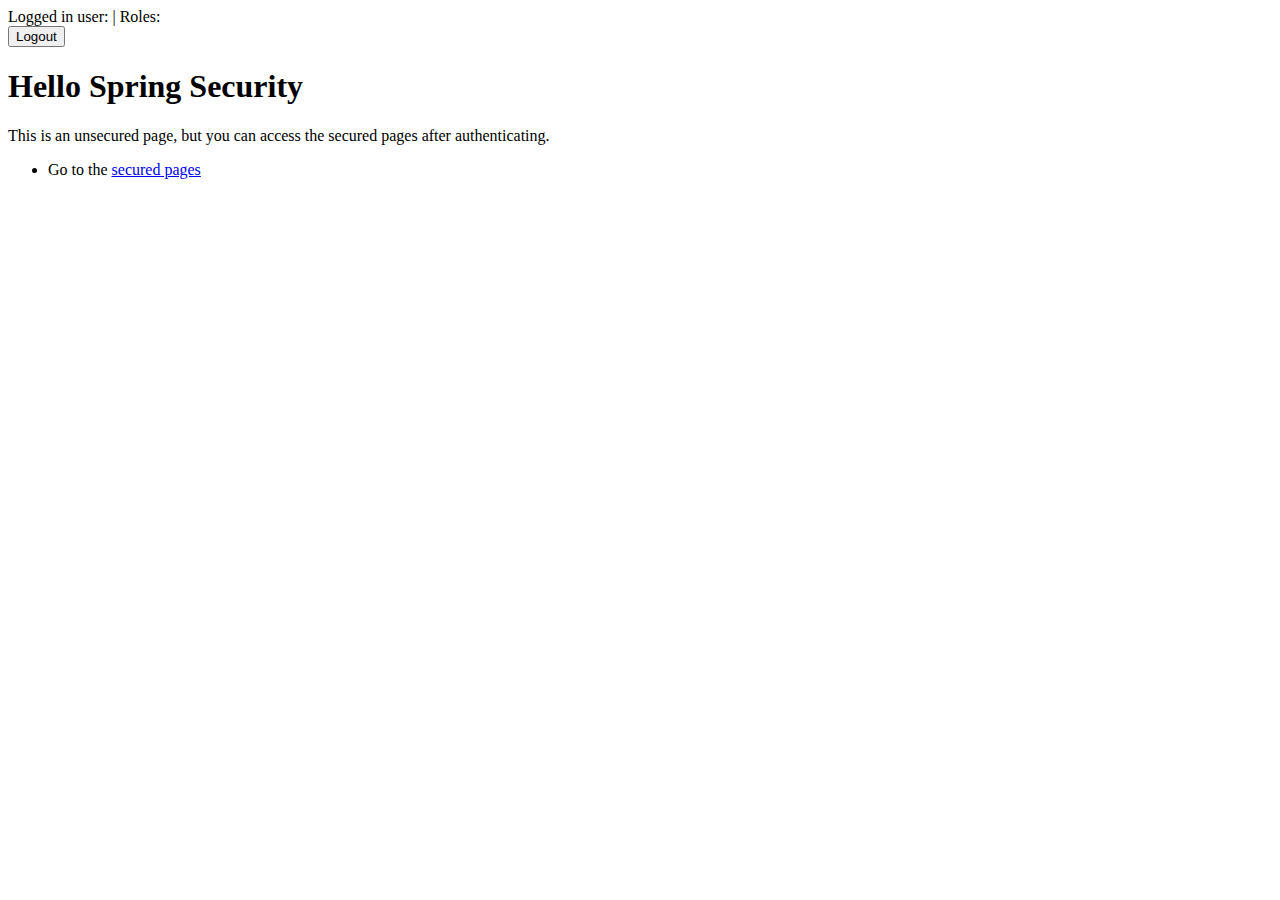
==== src/main/resources/templates/index.html @ 64a37043 "pain and suffering is all i know" ====
<!DOCTYPE html>
<html xmlns="http://www.w3.org/1999/xhtml" xmlns:th="https://www.thymeleaf.org" xmlns:sec="https://www.thymeleaf.org/thymeleaf-extras-springsecurity4">
<head>
    <title>Hello Spring Security</title>
    <meta charset="utf-8" />
    <link rel="stylesheet" href="/css/main.css" th:href="@{/css/main.css}" />
</head>
<body>
<div th:fragment="logout" class="logout" sec:authorize="isAuthenticated()">
    Logged in user: <span sec:authentication="name"></span> |
    Roles: <span sec:authentication="principal.authorities"></span>
    <div>
        <form action="#" th:action="@{/logout}" method="post">
            <input type="submit" value="Logout" />
        </form>
    </div>
</div>
<h1>Hello Spring Security</h1>
<p>This is an unsecured page, but you can access the secured pages after authenticating.</p>
<ul>
    <li>Go to the <a href="/user/index" th:href="@{/user/index}">secured pages</a></li>
</ul>
</body>
</html>
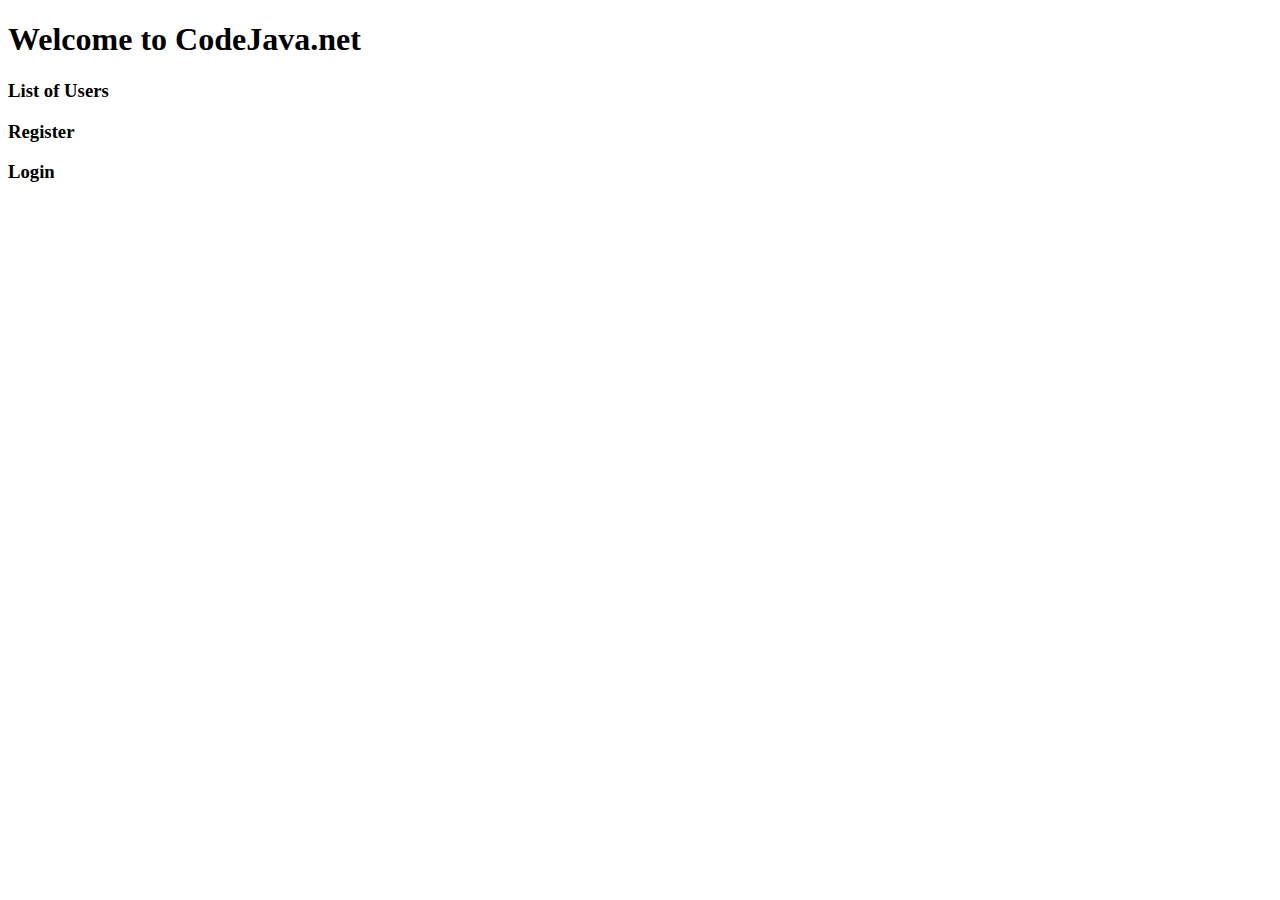
==== commit 28c164ad: "AAAWFGADGJFAERJN35ej" ====
--- a/src/main/resources/templates/index.html
+++ b/src/main/resources/templates/index.html
@@ -1,24 +1,19 @@
 <!DOCTYPE html>
-<html xmlns="http://www.w3.org/1999/xhtml" xmlns:th="https://www.thymeleaf.org" xmlns:sec="https://www.thymeleaf.org/thymeleaf-extras-springsecurity4">
+<html xmlns:th="http://www.thymeleaf.org">
 <head>
-    <title>Hello Spring Security</title>
-    <meta charset="utf-8" />
-    <link rel="stylesheet" href="/css/main.css" th:href="@{/css/main.css}" />
+    <meta charset="ISO-8859-1">
+    <title>Welcome to CodeJava Home</title>
+    <link rel="stylesheet" type="text/css" href="/webjars/bootstrap/css/bootstrap.min.css" />
+    <script type="text/javascript" src="/webjars/jquery/jquery.min.js"></script>
+    <script type="text/javascript" src="/webjars/bootstrap/js/bootstrap.min.js"></script>
 </head>
 <body>
-<div th:fragment="logout" class="logout" sec:authorize="isAuthenticated()">
-    Logged in user: <span sec:authentication="name"></span> |
-    Roles: <span sec:authentication="principal.authorities"></span>
-    <div>
-        <form action="#" th:action="@{/logout}" method="post">
-            <input type="submit" value="Logout" />
-        </form>
-    </div>
+<div class="container text-center">
+    <h1>Welcome to CodeJava.net</h1>
+    <h3><a th:href="/@{/users}">List of Users</a></h3>
+    <h3><a th:href="/@{/register}">Register</a></h3>
+    <h3><a th:href="/@{/login}">Login</a></h3>
 </div>
-<h1>Hello Spring Security</h1>
-<p>This is an unsecured page, but you can access the secured pages after authenticating.</p>
-<ul>
-    <li>Go to the <a href="/user/index" th:href="@{/user/index}">secured pages</a></li>
-</ul>
+
 </body>
 </html>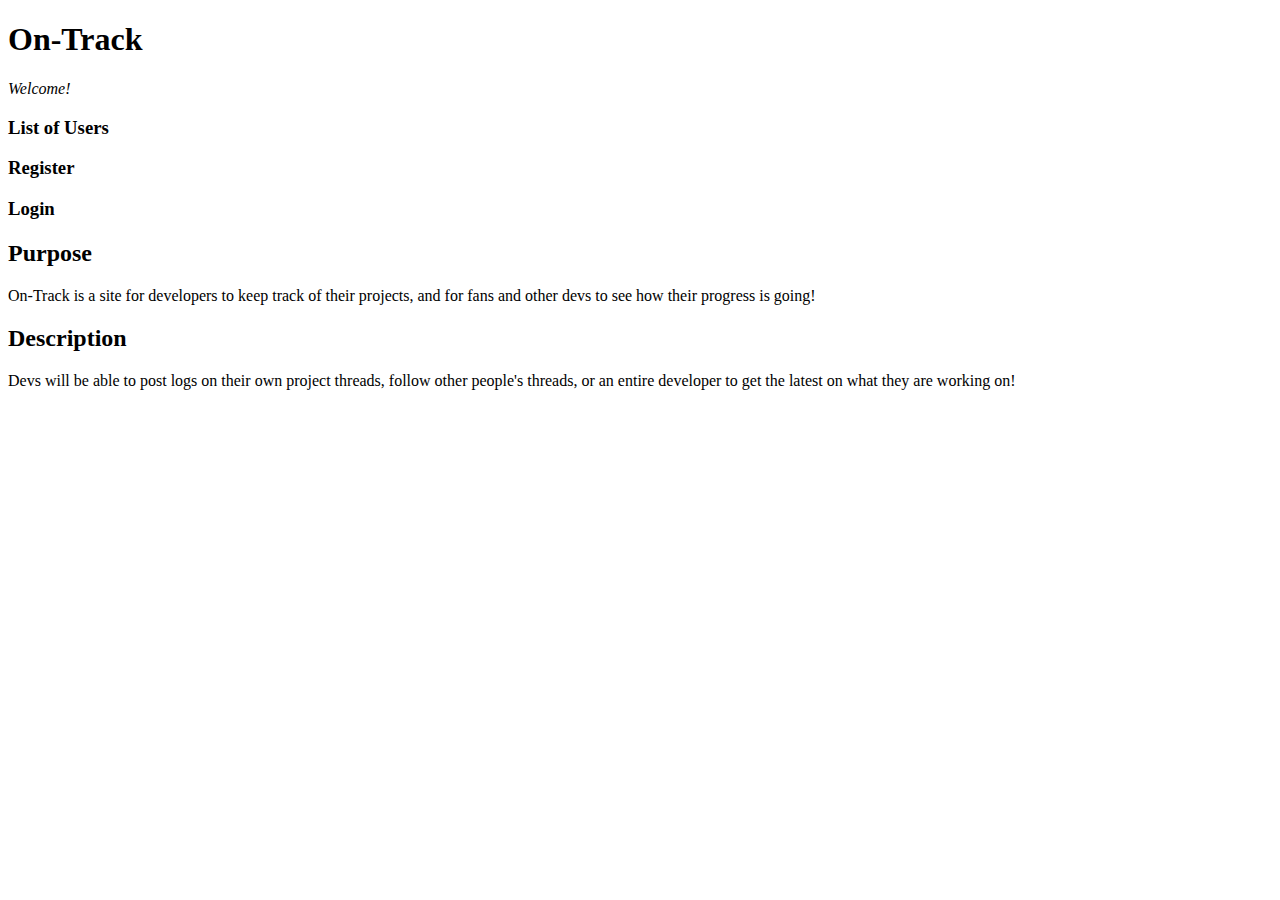
==== commit 30076a31: "E" ====
--- a/src/main/resources/templates/index.html
+++ b/src/main/resources/templates/index.html
@@ -7,12 +7,27 @@
     <script type="text/javascript" src="/webjars/jquery/jquery.min.js"></script>
     <script type="text/javascript" src="/webjars/bootstrap/js/bootstrap.min.js"></script>
 </head>
+
 <body>
-<div class="container text-center">
-    <h1>Welcome to CodeJava.net</h1>
-    <h3><a th:href="/@{/users}">List of Users</a></h3>
-    <h3><a th:href="/@{/register}">Register</a></h3>
-    <h3><a th:href="/@{/login}">Login</a></h3>
+<h1>On-Track</h1>
+<i>Welcome!</i>
+<div>
+    <div class="container text-center">
+        <h3><a th:href="@{/users}">List of Users</a></h3>
+        <h3><a th:href="@{/register}">Register</a></h3>
+        <h3><a th:href="@{/login}">Login</a></h3>
+    </div>
+    <div>
+        <h2>Purpose</h2>
+        <p>On-Track is a site for developers to keep track of their projects, and for fans and other devs to
+            see how their progress is going!</p>
+    </div>
+    <div>
+        <h2>Description</h2>
+        <p> Devs will be able to post logs on their own project threads,
+            follow other people's threads, or an entire developer to get the latest on what
+            they are working on!</p>
+    </div>
 </div>
 
 </body>
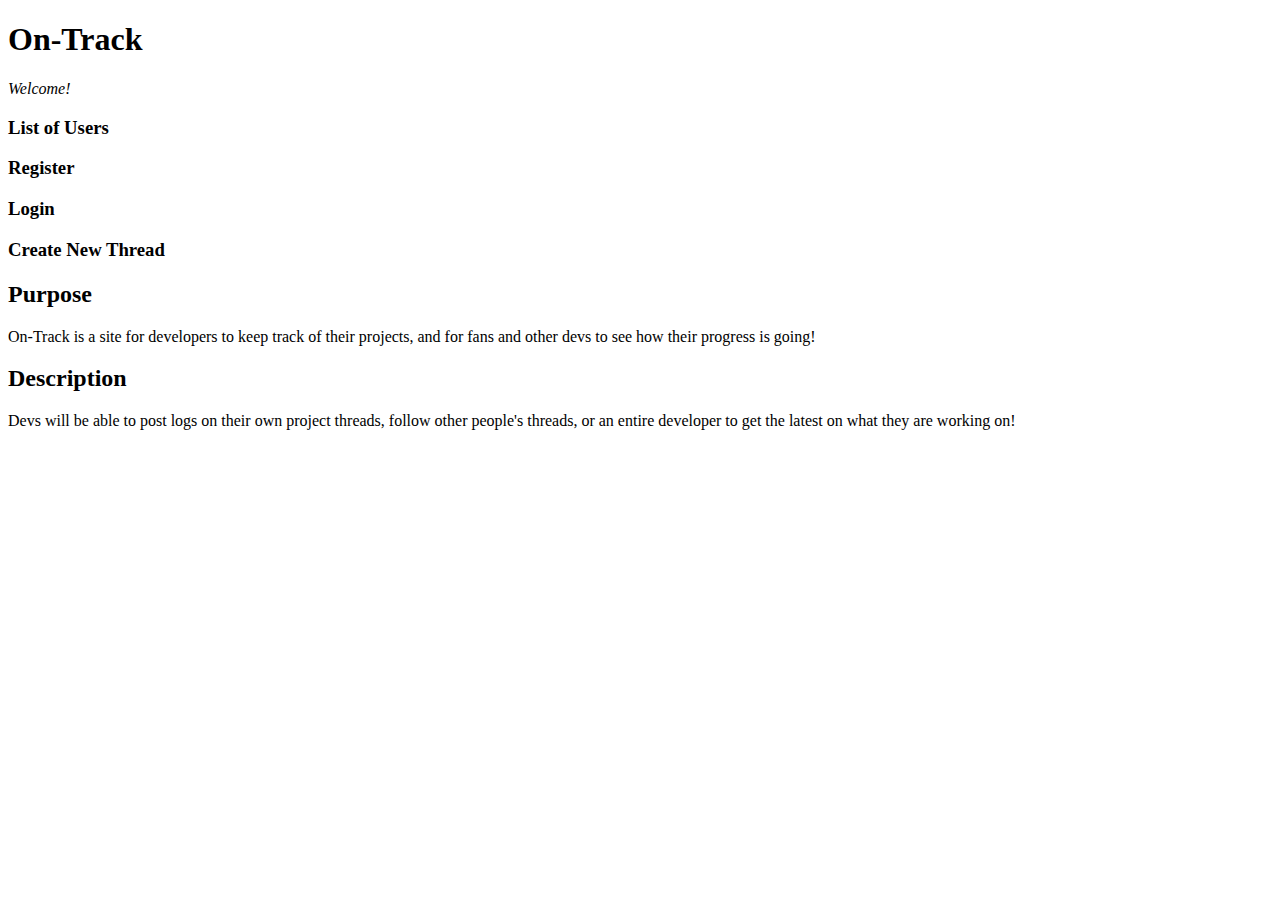
==== commit e79d41b1: "AAA" ====
--- a/src/main/resources/templates/index.html
+++ b/src/main/resources/templates/index.html
@@ -16,6 +16,7 @@
         <h3><a th:href="@{/users}">List of Users</a></h3>
         <h3><a th:href="@{/register}">Register</a></h3>
         <h3><a th:href="@{/login}">Login</a></h3>
+        <h3><a th:href="@{/new_thread}">Create New Thread</a></h3>
     </div>
     <div>
         <h2>Purpose</h2>
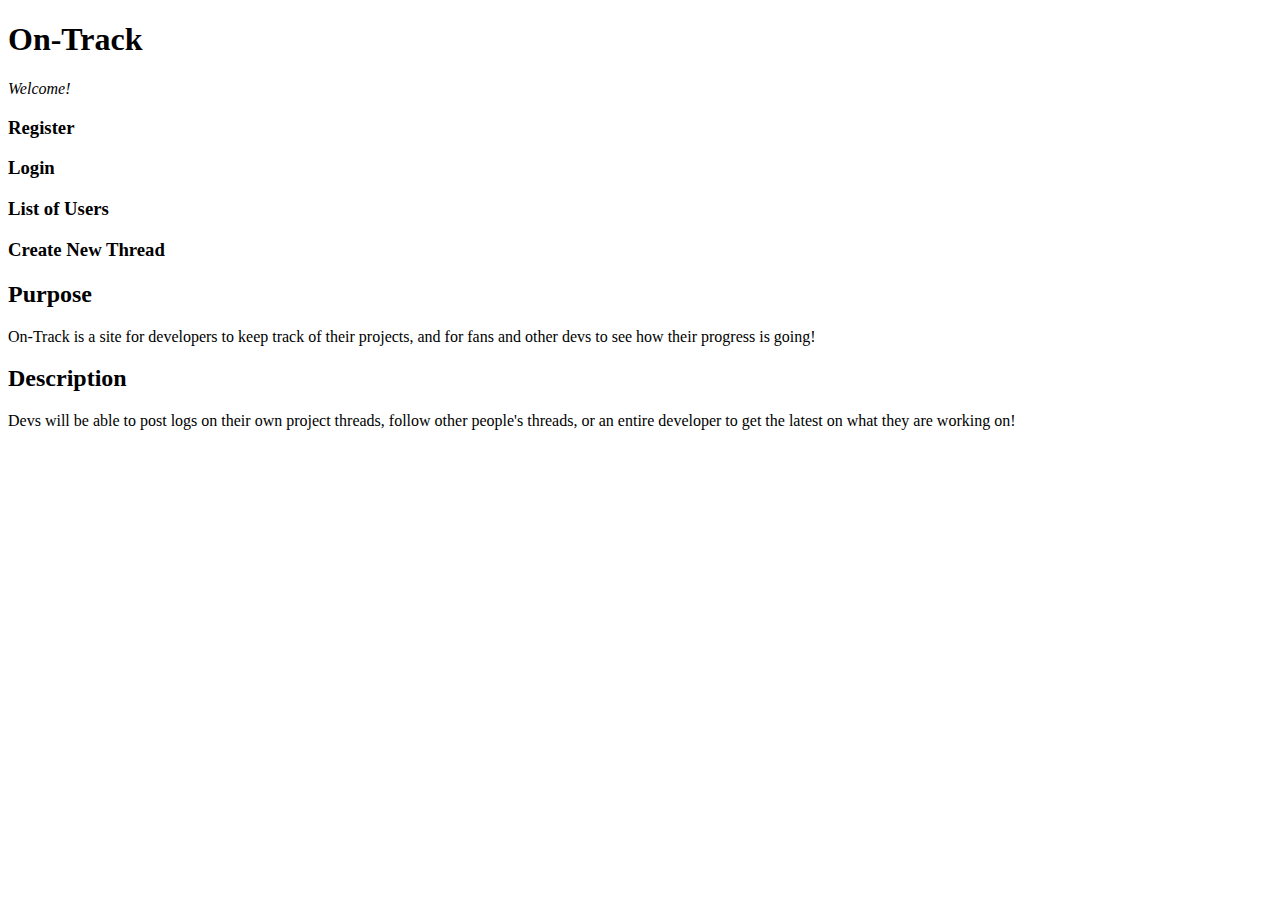
==== commit 2b22840e: "yes done" ====
--- a/src/main/resources/templates/index.html
+++ b/src/main/resources/templates/index.html
@@ -13,11 +13,13 @@
 <i>Welcome!</i>
 <div>
     <div class="container text-center">
-        <h3><a th:href="@{/users}">List of Users</a></h3>
         <h3><a th:href="@{/register}">Register</a></h3>
         <h3><a th:href="@{/login}">Login</a></h3>
-        <h3><a th:href="@{/new_thread}">Create New Thread</a></h3>
-    </div>
+        <div th:if="${#authentication == null}">
+            <h3><a th:href="@{/users}">List of Users</a></h3>
+            <h3><a th:href="@{/new_thread}">Create New Thread</a></h3>
+        </div>
+        </div>
     <div>
         <h2>Purpose</h2>
         <p>On-Track is a site for developers to keep track of their projects, and for fans and other devs to
